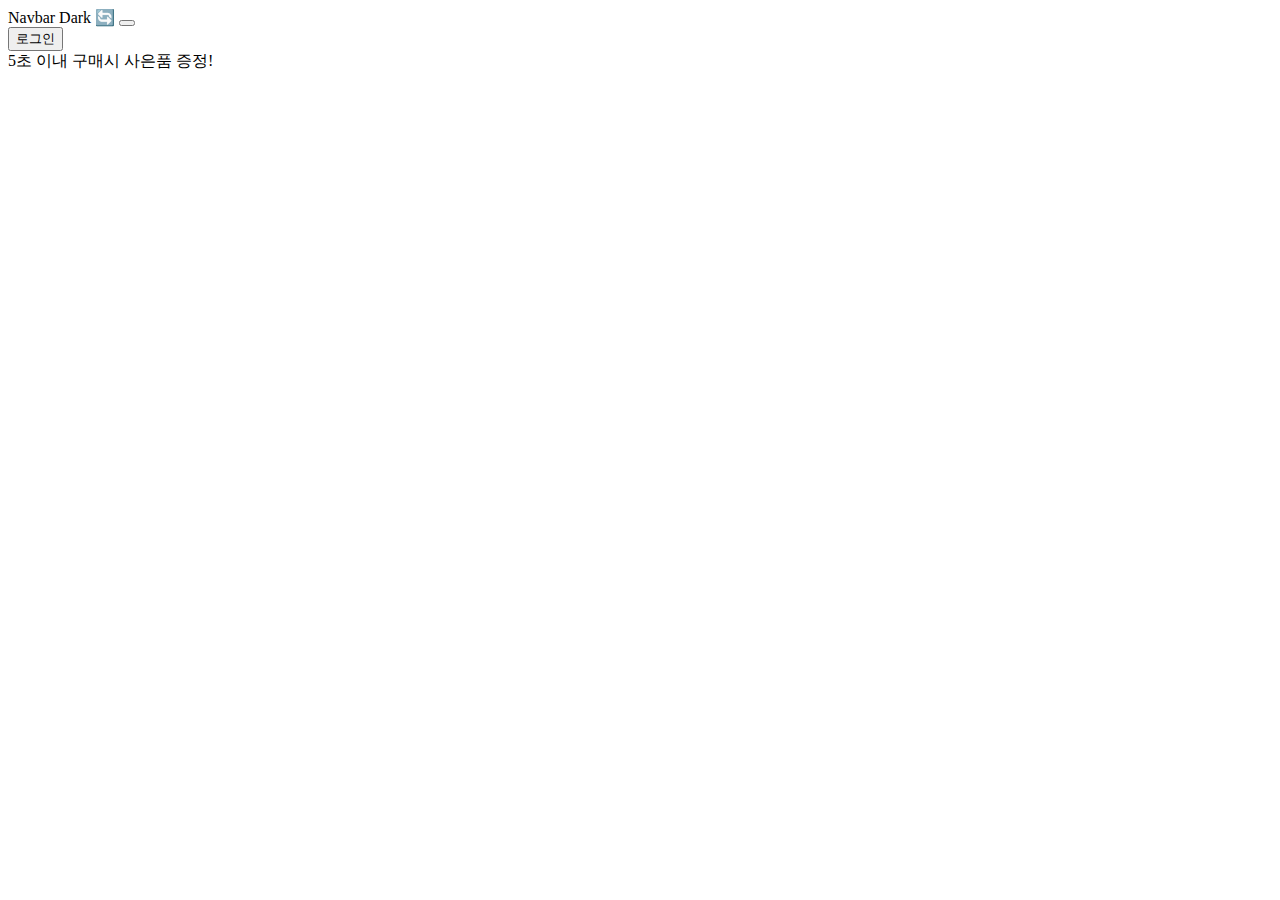
==== index.html @ edbacc08 "3/27 자바스크립트 공부" ====
<!doctype html>
<html lang="en">
  <head>
    <meta charset="utf-8">
    <meta name="viewport" content="width=device-width, initial-scale=1">
    <link href="https://cdn.jsdelivr.net/npm/bootstrap@5.1.3/dist/css/bootstrap.min.css" rel="stylesheet" integrity="sha384-1BmE4kWBq78iYhFldvKuhfTAU6auU8tT94WrHftjDbrCEXSU1oBoqyl2QvZ6jIW3" crossorigin="anonymous">
    <link href="./main.css" rel="stylesheet">
    <title>Hello, world!</title>
  </head>
  <body>

    <nav class="navbar navbar-light bg-light">
        <div class="container-fluid">
          <span class="navbar-brand">Navbar</span>
          <span class="badge bg-dark">Dark 🔄</span>
          <button class="navbar-toggler" type="button">
            <span class="navbar-toggler-icon"></span>
          </button>
        </div>
      </nav> 


      <ul class="list-group ">
        <li class="list-group-item">An item</li>
        <li class="list-group-item">A second item</li>
        <li class="list-group-item">A third item</li>
        <li class="list-group-item">A fourth item</li>
        <li class="list-group-item">And a fifth one</li>
      </ul>


      <button id="open" >로그인 </button>

      <div class="black-bg hidden">
        <div class="white-bg">
          <h4>로그인하세요</h4>
          
          <form action="success.html">
            <div class="my-3">
              <input type="text" class="form-control" id="userId">
             </div>
             <div class="my-3">
               <input type="password" class="form-control" id="userPaw">
             </div>
             <button type="submit" class="btn btn-primary">전송</button>
             <button type="button" class="btn btn-danger" id="close">닫기</button>
          </form> 
      
        </div>
      </div> 

      <div class="alert alert-danger">
        <span id="numCount">5</span>초 이내 구매시 사은품 증정!
    </div>
    
  

        <script>
          const alertBox = document.querySelector('.alert')
          const numCount = document.querySelector('#numCount')

          function numberCount (){
            if(numCount.textContent > 0){
              numCount.textContent = numCount.textContent-1
            } else if(numCount.textContent < 1 ){
               alertBox.classList.add('hidden')
               clearInterval(endCount)
            }
   
          }

         let endCount = setInterval(numberCount,1000)

            



          let count = 0

          let liteDark =  document.querySelector('.badge')

          liteDark.addEventListener('click', ()=>{
                count++;
              if(count%2 === 1){
                liteDark.textContent = 'Light 🔄'
              }
              else {
                liteDark.textContent = 'Dark 🔄'
              }
          })







            document.getElementsByClassName('navbar-toggler')[0].addEventListener('click',function(){
                document.getElementsByClassName('list-group')[0].classList.toggle('show')
            })

            const close = document.querySelector(".black-bg")
            const closeButn = document.querySelector("#close")
            const open = document.querySelector("#open")
     
        function hiddenalert (){
         close.classList.toggle('hidden')
       
        }
      open.addEventListener('click',hiddenalert)
      closeButn.addEventListener('click',hiddenalert)

 
     const userId =  document.querySelector('#userId')
        const userPaw = document.querySelector('#userPaw')

      document.querySelector('.btn-primary').addEventListener('click',(event)=>{
        if(userId.value=== ''|| !/\S+@\S+\.\S+/.test(userId.value) ){
          alert('아이디는 이메일형식으로 입력해주세요')
          event.preventDefault()
        } else if(userPaw.value === ''|| userPaw.value.length <6 || /[A-Z]/.test(userPaw.value)===false){
          event.preventDefault()
  
          alert('비밀번호를 입력해주세요(6자 이상으로) 알파벳 대문자 1개 포함.')
        } 
    
      })


        function number3 (num, num2) {
       if(num < 40 || num2 <40){
        console.log('불합격')
      } else if (num >100 || num2 >100) {
       console.log('장난치지마쇼')
       }
       else if((num+num2) >=120){
        console.log('합격')
       } else {
        console.log('불합격')
       }

        }





        </script>
    <script src="https://cdn.jsdelivr.net/npm/bootstrap@5.1.3/dist/js/bootstrap.bundle.min.js" integrity="sha384-ka7Sk0Gln4gmtz2MlQnikT1wXgYsOg+OMhuP+IlRH9sENBO0LRn5q+8nbTov4+1p" crossorigin="anonymous"></script>
  </body>
</html>
---- main.css ----
.list-group {
    display:  none;
}

.show {
    display: block;
}

.black-bg {
    width : 100%;
    height : 100vh;
    position : fixed;
    background : rgba(0,0,0,0.5);
    z-index : 5;
    padding: 30px;
    visibility: visible;
    opacity: 1;
    transition: all 1s;
  }
  .white-bg {
    background: white;
    border-radius: 5px;
    padding: 30px;
  } 

  .hidden{
  visibility: hidden;
  opacity: 0;
  }
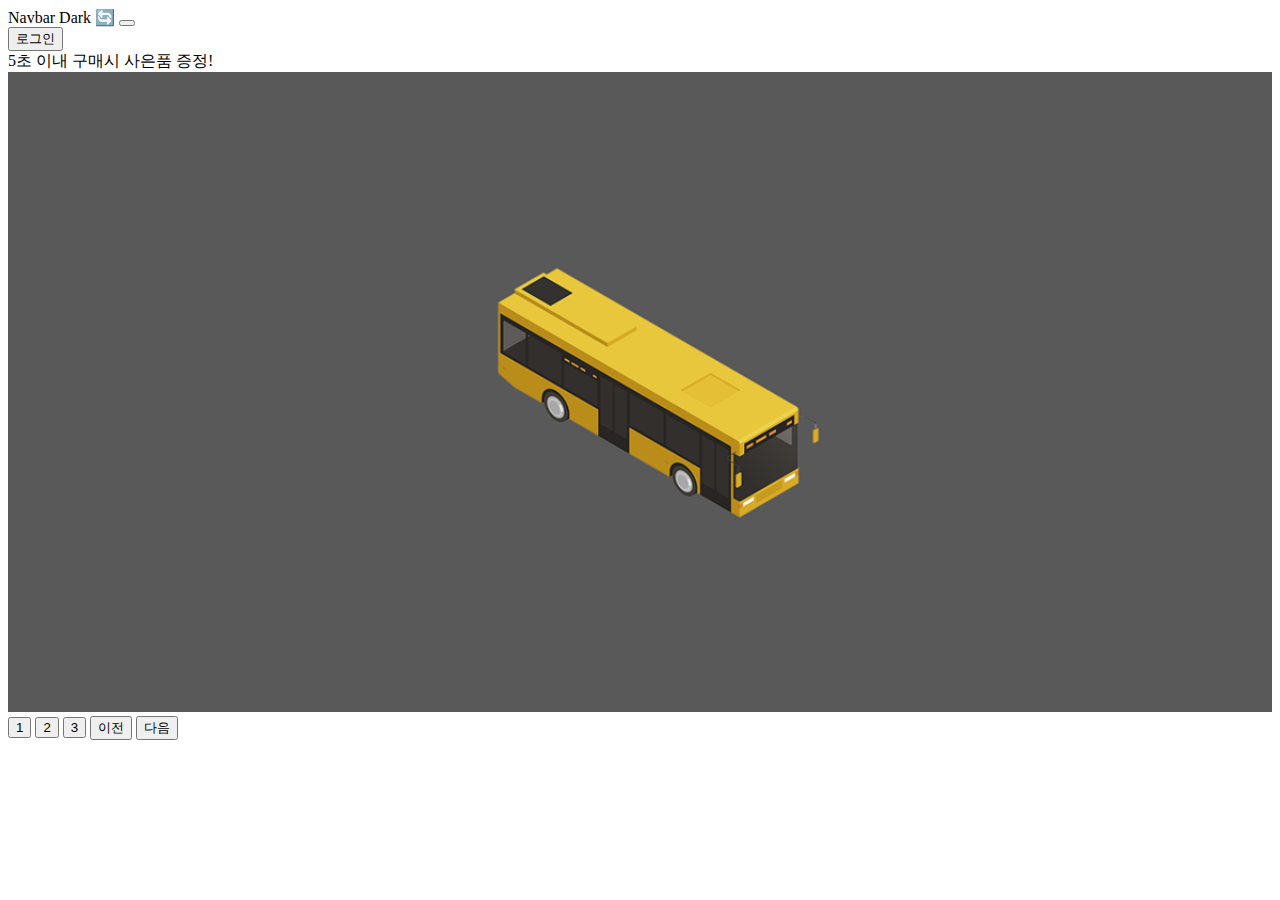
==== commit 8e13690f: "캐러셀 슬라이드 구현" ====
--- a/index.html
+++ b/index.html
@@ -54,8 +54,68 @@
     </div>
     
   
+<div style="overflow: hidden;">
+    <div class="slide-container">
+      <div class="slide-box">
+        <img src="./img/car1.png">
+      </div>
+      <div class="slide-box">
+        <img src="./img/car2.png">
+      </div>
+      <div class="slide-box">
+        <img src="./img/car3.png">
+      </div>
+    </div>
+  </div>
+
+  <button class="slide-1">1</button>
+  <button class="slide-2">2</button>
+  <button class="slide-3">3</button>
+  <button class="befor">이전</button>
+  <button class="next">다음</button>
+
 
         <script>
+
+          const slideBut1 = document.querySelector('.slide-1')  // 캐러셀 만들기 
+          const slideBut2 = document.querySelector('.slide-2')
+          const slideBut3 = document.querySelector('.slide-3')
+          const slideContainer = document.querySelector('.slide-container')
+          const befor = document.querySelector('.befor')
+          const next = document.querySelector('.next')
+          
+          let now = 1;
+
+          befor.addEventListener('click',()=> {
+            
+            now -=1;
+
+              slideContainer.style.transform ='translateX(-'+ `${now-1}` + '00vw)'
+        
+          })
+
+
+          next.addEventListener('click',()=>{
+              slideContainer.style.transform ='translateX(-' + now + '00vw)'
+              now +=1;
+          })
+
+          slideBut1.addEventListener('click',()=>{
+            slideContainer.style.transform='translateX(0vw)'
+          })
+
+          slideBut2.addEventListener('click',()=>{
+            slideContainer.style.transform ='translateX(-100vw)'
+          })
+          slideBut3.addEventListener('click',()=>{
+            slideContainer.style.transform ='translateX(-200vw)'
+          })
+
+
+
+
+
+
           const alertBox = document.querySelector('.alert')
           const numCount = document.querySelector('#numCount')
 
@@ -126,25 +186,6 @@
     
       })
 
-
-        function number3 (num, num2) {
-       if(num < 40 || num2 <40){
-        console.log('불합격')
-      } else if (num >100 || num2 >100) {
-       console.log('장난치지마쇼')
-       }
-       else if((num+num2) >=120){
-        console.log('합격')
-       } else {
-        console.log('불합격')
-       }
-
-        }
-
-
-
-
-
         </script>
     <script src="https://cdn.jsdelivr.net/npm/bootstrap@5.1.3/dist/js/bootstrap.bundle.min.js" integrity="sha384-ka7Sk0Gln4gmtz2MlQnikT1wXgYsOg+OMhuP+IlRH9sENBO0LRn5q+8nbTov4+1p" crossorigin="anonymous"></script>
   </body>
--- a/main.css
+++ b/main.css
@@ -26,4 +26,19 @@
   .hidden{
   visibility: hidden;
   opacity: 0;
+  }
+
+  .slide-container {
+    width: 300vw;
+    transition: all 1s;
+   /* transform: translateX(-100vw); */
+  }
+
+  .slide-box{
+    width: 100vw;
+    float: left;
+  }
+
+  .slide-box img {
+    width: 100%;
   }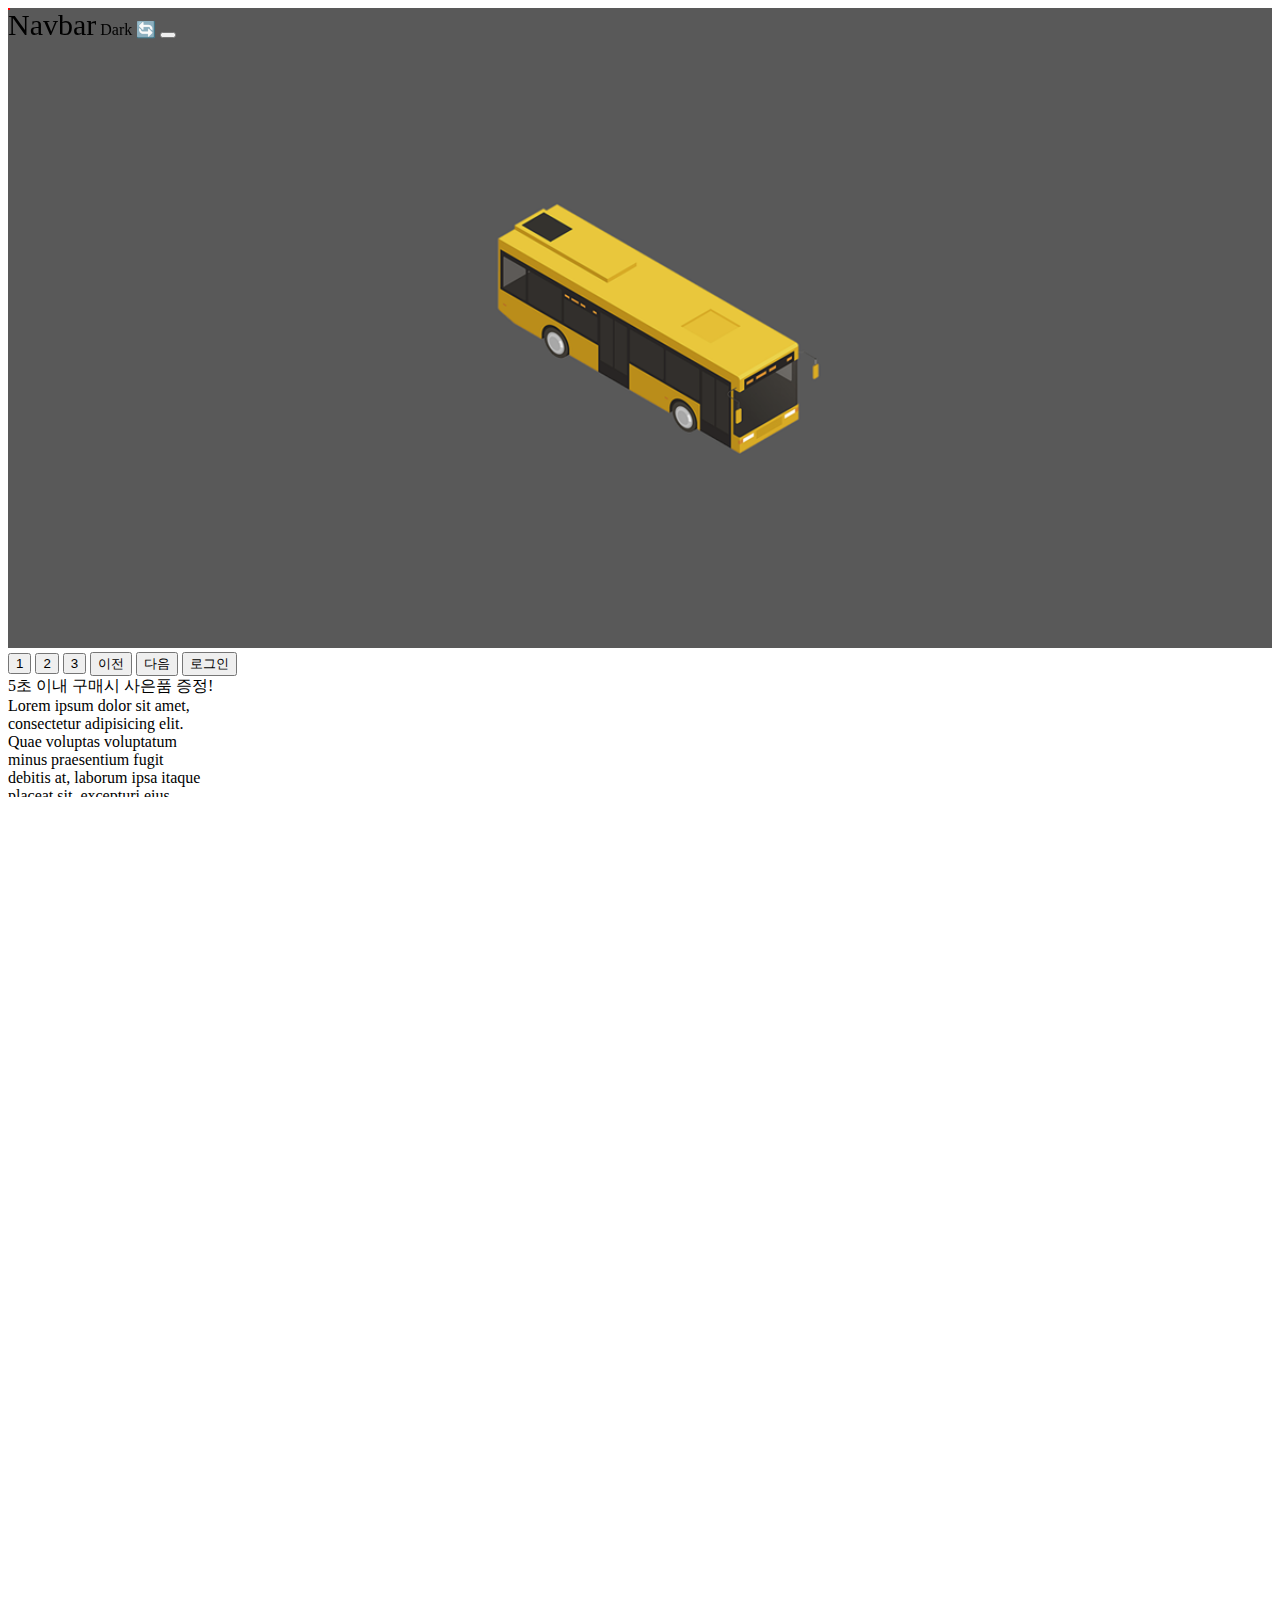
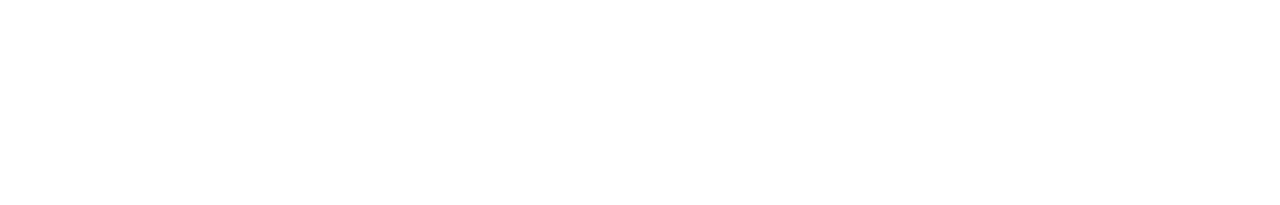
==== commit 55e3a63a: "상단 페이지 진척도 구현" ====
--- a/index.html
+++ b/index.html
@@ -18,17 +18,28 @@
           </button>
         </div>
       </nav> 
-
-
-      <ul class="list-group ">
-        <li class="list-group-item">An item</li>
-        <li class="list-group-item">A second item</li>
-        <li class="list-group-item">A third item</li>
-        <li class="list-group-item">A fourth item</li>
-        <li class="list-group-item">And a fifth one</li>
-      </ul>
-
-
+      <div class="topscroll"></div>  
+      
+      <div style="overflow: hidden;">
+        <div class="slide-container">
+          <div class="slide-box">
+            <img src="./img/car1.png">
+          </div>
+          <div class="slide-box">
+            <img src="./img/car2.png">
+          </div>
+          <div class="slide-box">
+            <img src="./img/car3.png">
+          </div>
+        </div>
+      </div>
+      
+      <button class="slide-1">1</button>
+      <button class="slide-2">2</button>
+      <button class="slide-3">3</button>
+      <button class="befor">이전</button>
+      <button class="next">다음</button>
+      
       <button id="open" >로그인 </button>
 
       <div class="black-bg hidden">
@@ -48,34 +59,81 @@
       
         </div>
       </div> 
-
+      
       <div class="alert alert-danger">
         <span id="numCount">5</span>초 이내 구매시 사은품 증정!
     </div>
-    
-  
-<div style="overflow: hidden;">
-    <div class="slide-container">
-      <div class="slide-box">
-        <img src="./img/car1.png">
-      </div>
-      <div class="slide-box">
-        <img src="./img/car2.png">
-      </div>
-      <div class="slide-box">
-        <img src="./img/car3.png">
-      </div>
+
+    <div class="lorem" style="width: 200px; height: 100px; overflow-y: scroll">
+      Lorem ipsum dolor sit amet, consectetur adipisicing elit. Quae voluptas voluptatum minus praesentium fugit debitis at, laborum ipsa itaque placeat sit, excepturi eius. Nostrum perspiciatis, eligendi quae consectetur praesentium exercitationem.
     </div>
-  </div>
-
-  <button class="slide-1">1</button>
-  <button class="slide-2">2</button>
-  <button class="slide-3">3</button>
-  <button class="befor">이전</button>
-  <button class="next">다음</button>
-
-
-        <script>
+
+  <div style="height: 1000px;"></div>
+
+
+
+  <script>
+
+    function sideScroll () {
+
+    }
+
+    
+    window.addEventListener('scroll',()=>{
+     const html = document.querySelector('html').scrollHeight // 1428
+     const htmlHight = document.querySelector('html').clientHeight // 967
+     const htmlScr = window.scrollY // 461
+     let num = 461*0.3
+     if (htmlScr === 0){
+      document.querySelector('.topscroll').style.width = '0%'
+     }
+     if(num <htmlScr){
+        document.querySelector('.topscroll').style.width = '30%'
+        num = 461*0.6
+      }
+       if(num<htmlScr){
+        document.querySelector('.topscroll').style.width = '60%'
+        num = 461* 0.9
+      }
+       if(num<htmlScr){
+        document.querySelector('.topscroll').style.width = '100%'
+      }
+      
+     
+      })
+
+
+
+
+
+
+    
+    
+    document.querySelector('.lorem').addEventListener('scroll',()=>{ //div 박스 스크롤 내린 양 구하는법
+      
+      const divHight = document.querySelector('.lorem').clientHeight // div 박스의  높이
+      const divScrHig =document.querySelector('.lorem').scrollHeight // div 박스 스크롤 높이
+      const divScr =document.querySelector('.lorem').scrollTop; // 스크롤 얼마나 했는지 
+            
+             if( (divHight+divScr) > (divScrHig-10)) {
+              alert("다 읽으셨군요!")
+             }
+        
+          })
+
+
+          
+
+            window.addEventListener('scroll',()=>{ // 상단 nav 바 사이즈 조절 
+              if(window.scrollY > 200){
+                document.querySelector('.navbar-brand').style.fontSize ='20px';
+              }
+              else if(window.scrollY < 200){
+                document.querySelector('.navbar-brand').style.fontSize ='30px';
+              }
+            })
+    
+
 
           const slideBut1 = document.querySelector('.slide-1')  // 캐러셀 만들기 
           const slideBut2 = document.querySelector('.slide-2')
--- a/main.css
+++ b/main.css
@@ -1,10 +1,32 @@
+ 
+
 .list-group {
     display:  none;
 }
 
 .show {
     display: block;
+  }
+.topscroll{
+  background-color: red;
+  padding: 1px;
+  width: 0%;
+  position: fixed;
+  z-index: 10;
+  transition: all 1s;
 }
+
+
+  .navbar {
+    position: fixed;
+    width: 100%;
+    z-index: 5;
+  }
+
+  .navbar-brand {
+    font-size: 30px;
+  }
+
 
 .black-bg {
     width : 100%;
@@ -41,4 +63,4 @@
 
   .slide-box img {
     width: 100%;
-  }+  }
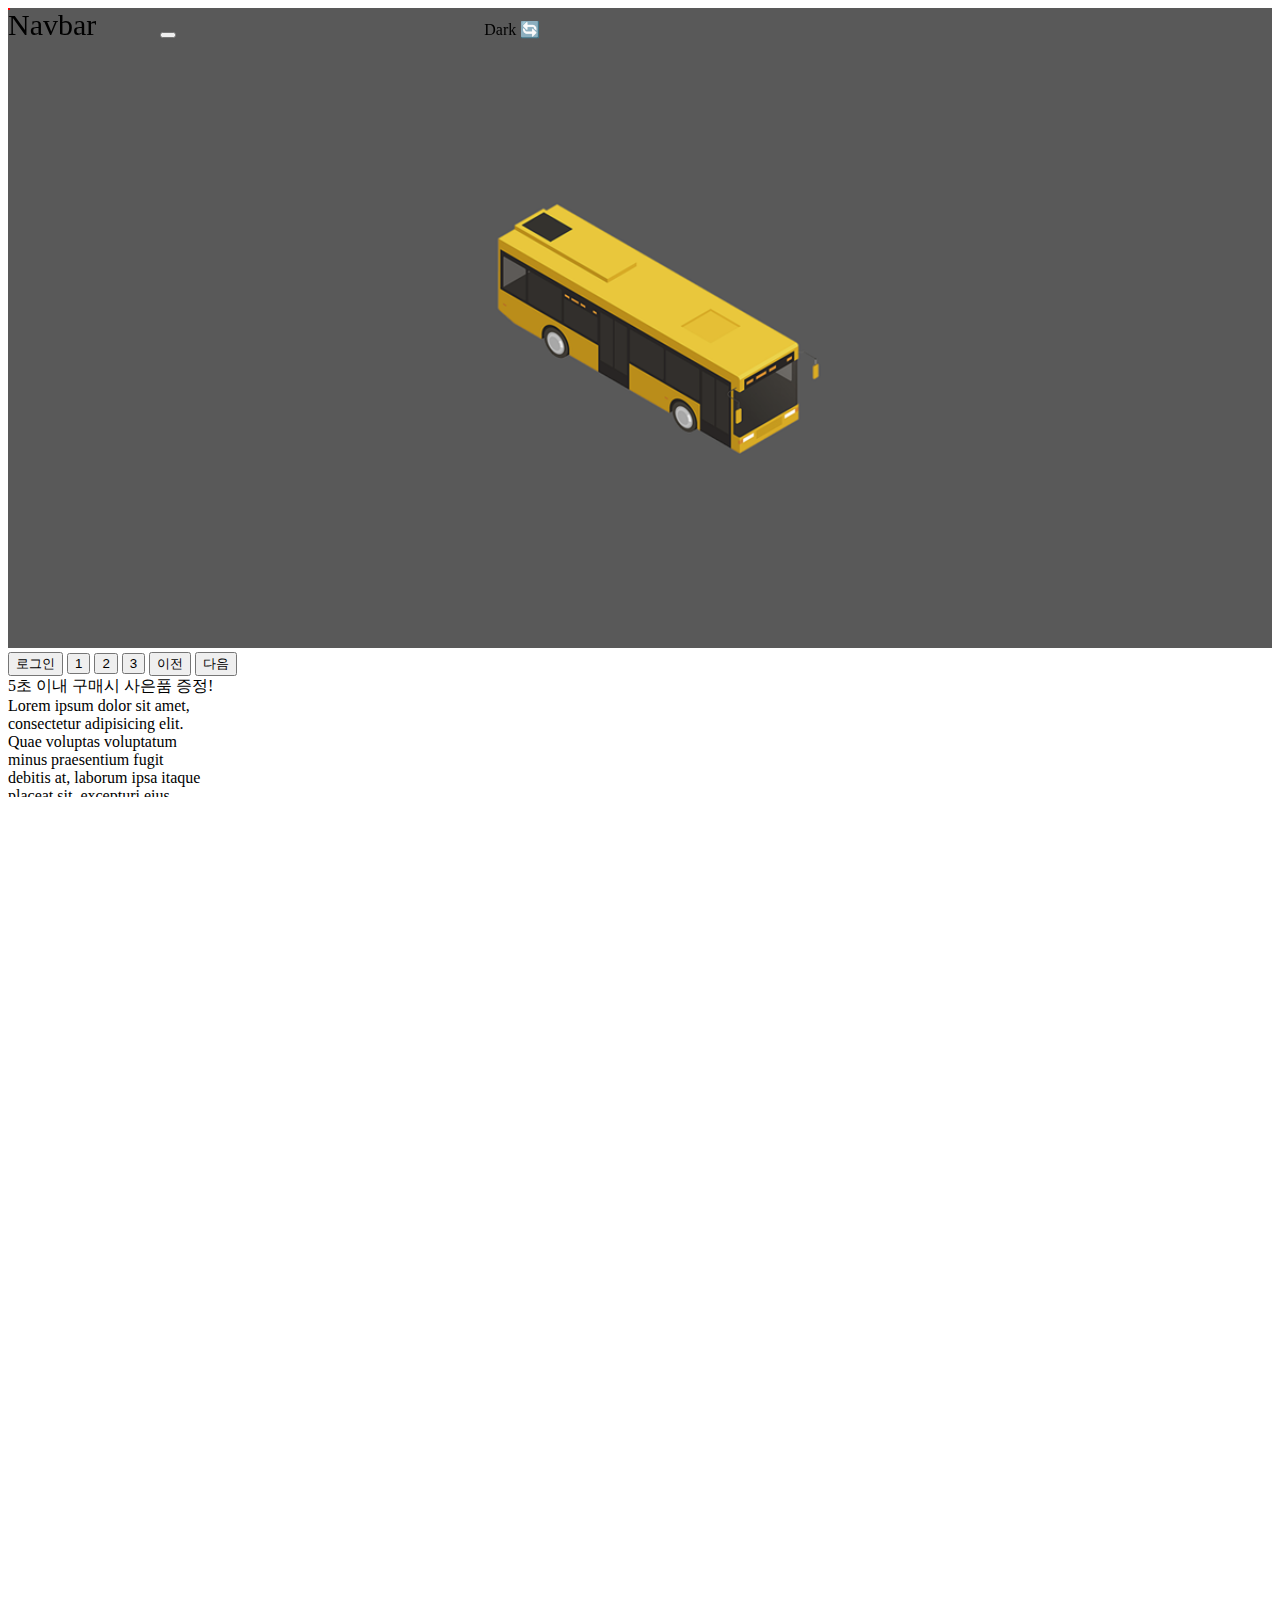
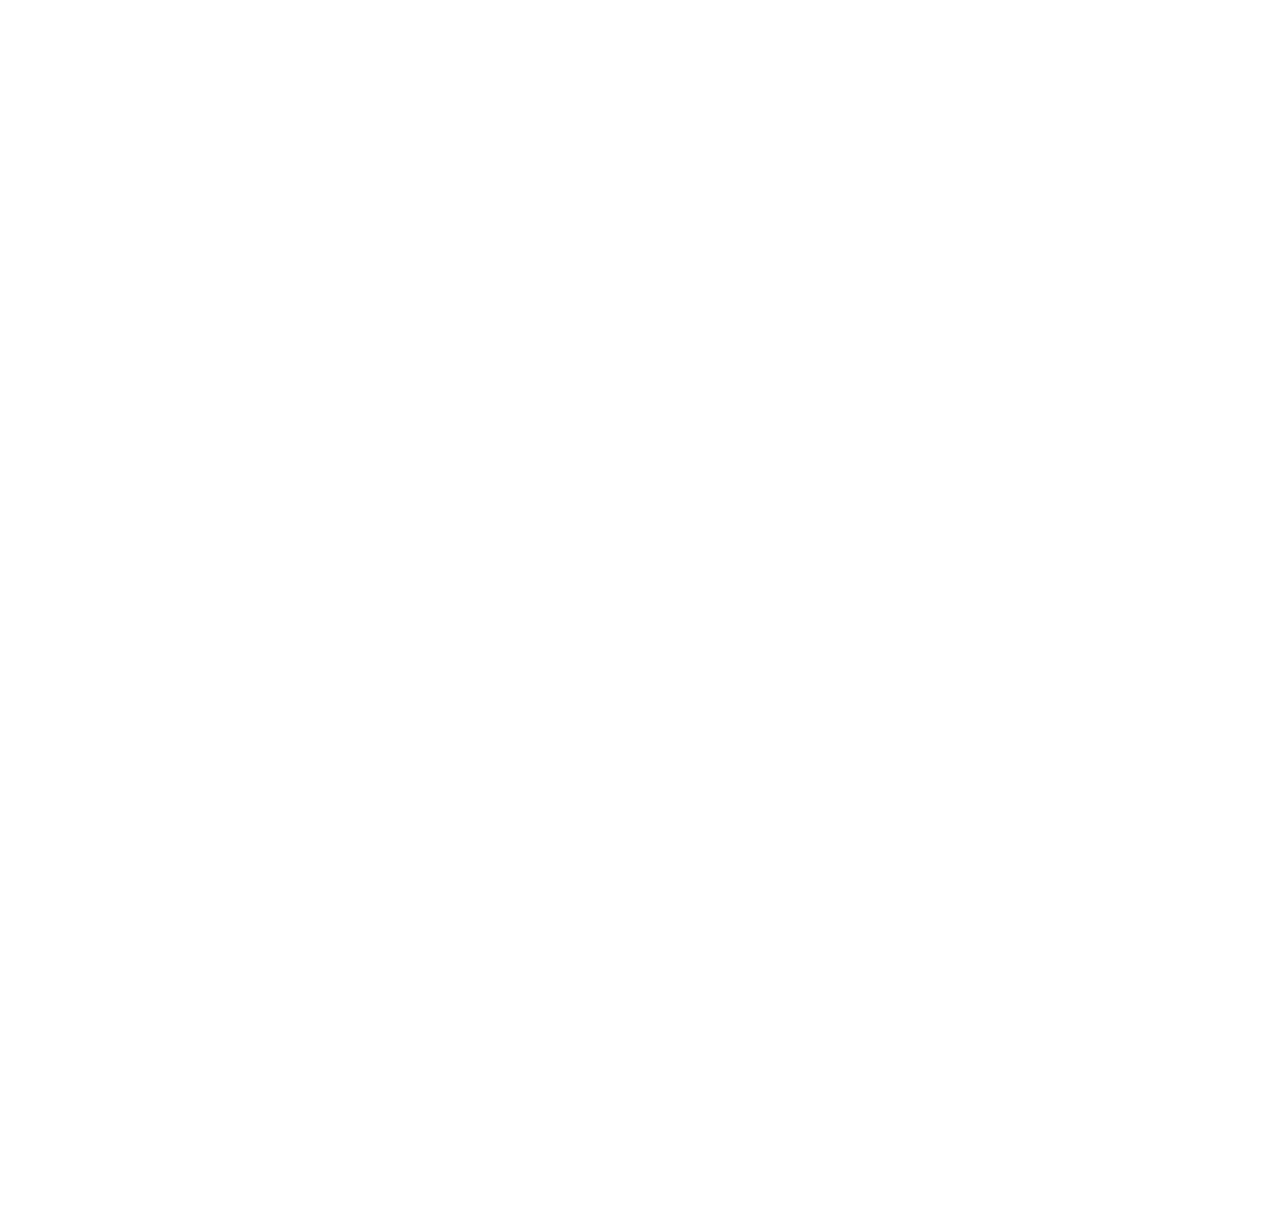
==== commit 12169646: "tab 구현해보기 & 이벤트 버블링" ====
--- a/index.html
+++ b/index.html
@@ -34,19 +34,12 @@
         </div>
       </div>
       
-      <button class="slide-1">1</button>
-      <button class="slide-2">2</button>
-      <button class="slide-3">3</button>
-      <button class="befor">이전</button>
-      <button class="next">다음</button>
-      
       <button id="open" >로그인 </button>
 
       <div class="black-bg hidden">
         <div class="white-bg">
-          <h4>로그인하세요</h4>
-          
           <form action="success.html">
+            <h4>로그인하세요</h4>
             <div class="my-3">
               <input type="text" class="form-control" id="userId">
              </div>
@@ -56,9 +49,14 @@
              <button type="submit" class="btn btn-primary">전송</button>
              <button type="button" class="btn btn-danger" id="close">닫기</button>
           </form> 
-      
         </div>
       </div> 
+      
+      <button class="slide-1">1</button>
+      <button class="slide-2">2</button>
+      <button class="slide-3">3</button>
+      <button class="befor">이전</button>
+      <button class="next">다음</button>
       
       <div class="alert alert-danger">
         <span id="numCount">5</span>초 이내 구매시 사은품 증정!
@@ -68,47 +66,45 @@
       Lorem ipsum dolor sit amet, consectetur adipisicing elit. Quae voluptas voluptatum minus praesentium fugit debitis at, laborum ipsa itaque placeat sit, excepturi eius. Nostrum perspiciatis, eligendi quae consectetur praesentium exercitationem.
     </div>
 
-  <div style="height: 1000px;"></div>
+
+  <div style="height: 2000px;"></div>
 
 
 
   <script>
 
-    function sideScroll () {
-
-    }
+
+
 
     
-    window.addEventListener('scroll',()=>{
-     const html = document.querySelector('html').scrollHeight // 1428
-     const htmlHight = document.querySelector('html').clientHeight // 967
-     const htmlScr = window.scrollY // 461
-     let num = 461*0.3
-     if (htmlScr === 0){
+    function topSlide(){
+      
+      const htmlScr = window.scrollY // 1760
+     let num = 1760 *0.3
+     
+
+     if (htmlScr < 50){
       document.querySelector('.topscroll').style.width = '0%'
      }
      if(num <htmlScr){
         document.querySelector('.topscroll').style.width = '30%'
-        num = 461*0.6
+        num = 1760 *0.6
       }
        if(num<htmlScr){
         document.querySelector('.topscroll').style.width = '60%'
-        num = 461* 0.9
+        num = 1760 * 0.9
       }
        if(num<htmlScr){
         document.querySelector('.topscroll').style.width = '100%'
       }
-      
-     
-      })
-
-
-
-
-
-
-    
-    
+    }
+
+    window.addEventListener('scroll',topSlide)
+
+
+
+
+
     document.querySelector('.lorem').addEventListener('scroll',()=>{ //div 박스 스크롤 내린 양 구하는법
       
       const divHight = document.querySelector('.lorem').clientHeight // div 박스의  높이
@@ -227,6 +223,12 @@
         }
       open.addEventListener('click',hiddenalert)
       closeButn.addEventListener('click',hiddenalert)
+      
+      close.addEventListener('click',(e)=>{
+        if(e.target === close){
+          close.classList.toggle('hidden')
+        }
+      })
 
  
      const userId =  document.querySelector('#userId')
--- a/main.css
+++ b/main.css
@@ -29,11 +29,12 @@
 
 
 .black-bg {
-    width : 100%;
-    height : 100vh;
+    width : 100vw;
+    height : 100%;
     position : fixed;
+    transform: translate(0%,0);
     background : rgba(0,0,0,0.5);
-    z-index : 5;
+    z-index :11;
     padding: 30px;
     visibility: visible;
     opacity: 1;
@@ -43,6 +44,7 @@
     background: white;
     border-radius: 5px;
     padding: 30px;
+    transform: translate(0%,10%);
   } 
 
   .hidden{
@@ -52,7 +54,7 @@
 
   .slide-container {
     width: 300vw;
-    transition: all 1s;
+    transition: all 2s;
    /* transform: translateX(-100vw); */
   }
 
@@ -64,3 +66,9 @@
   .slide-box img {
     width: 100%;
   }
+
+
+  .badge {
+    position: relative;
+    left: 30vw;
+  }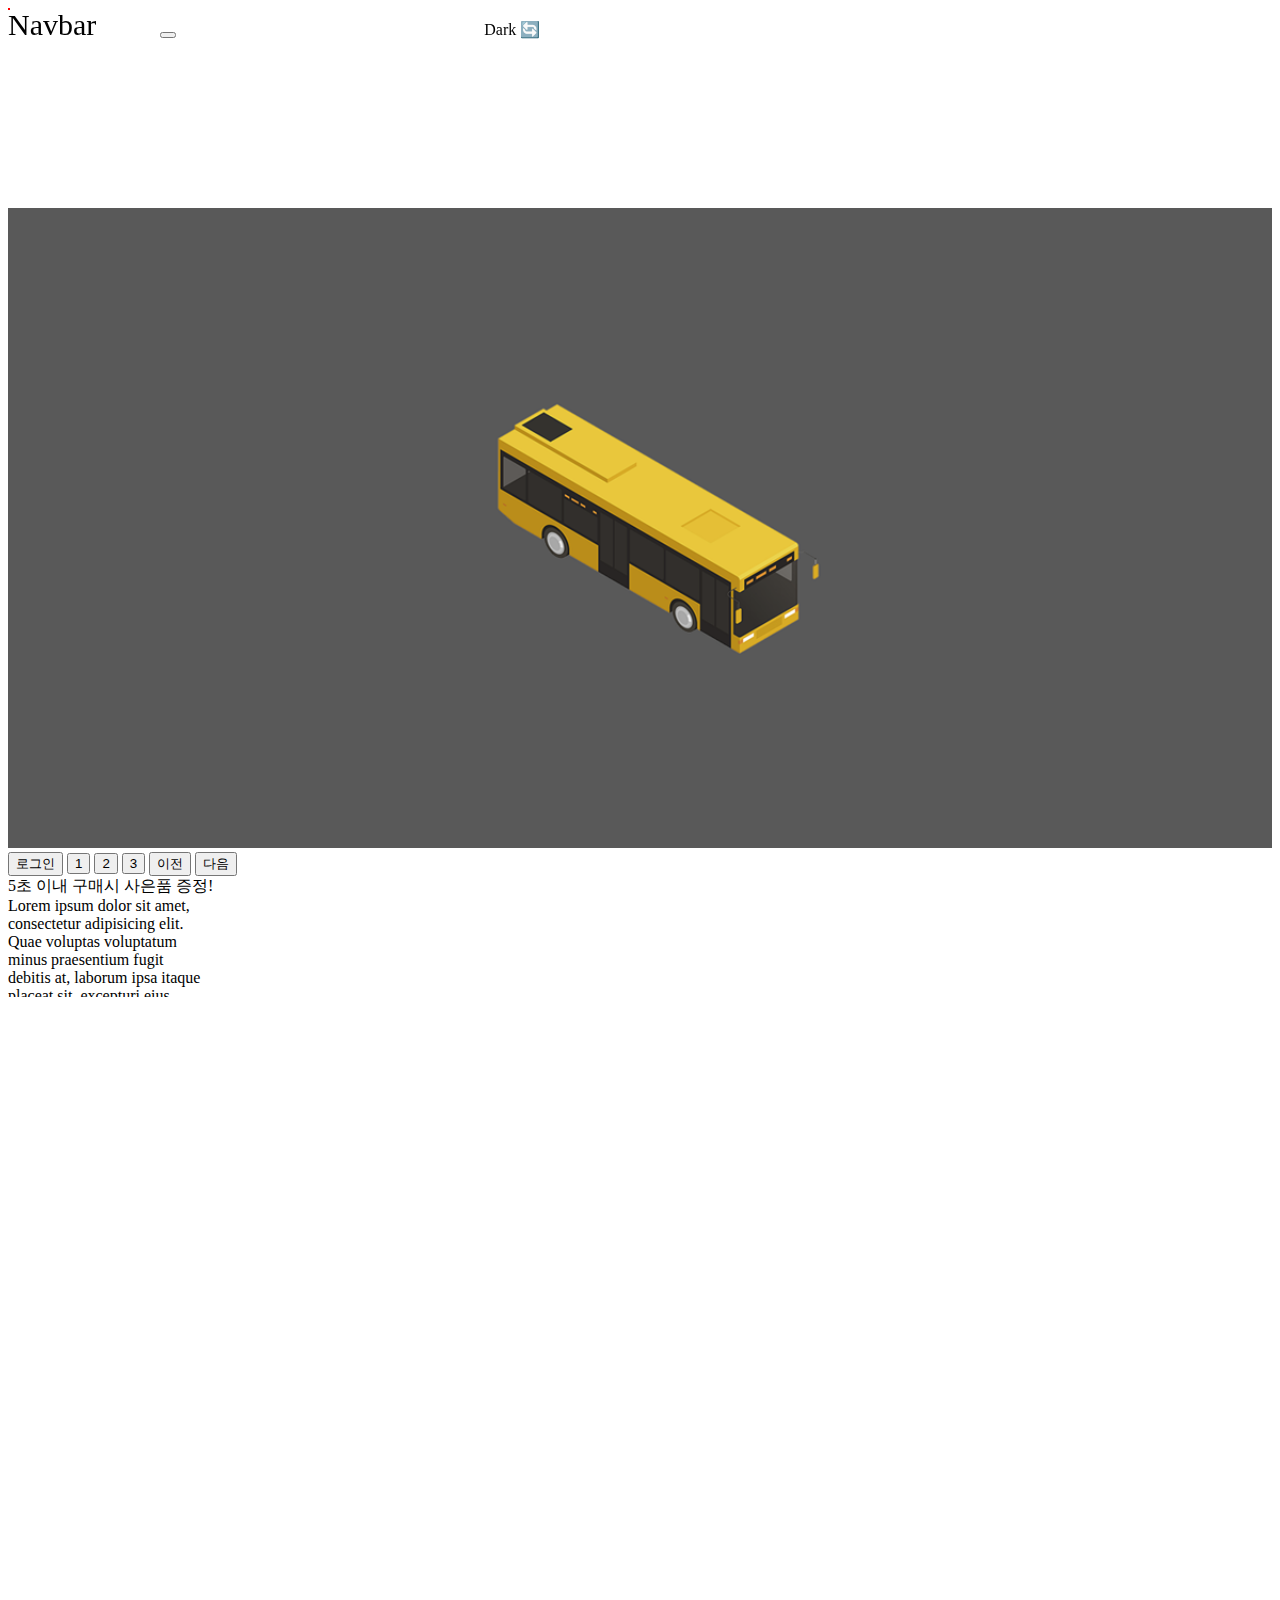
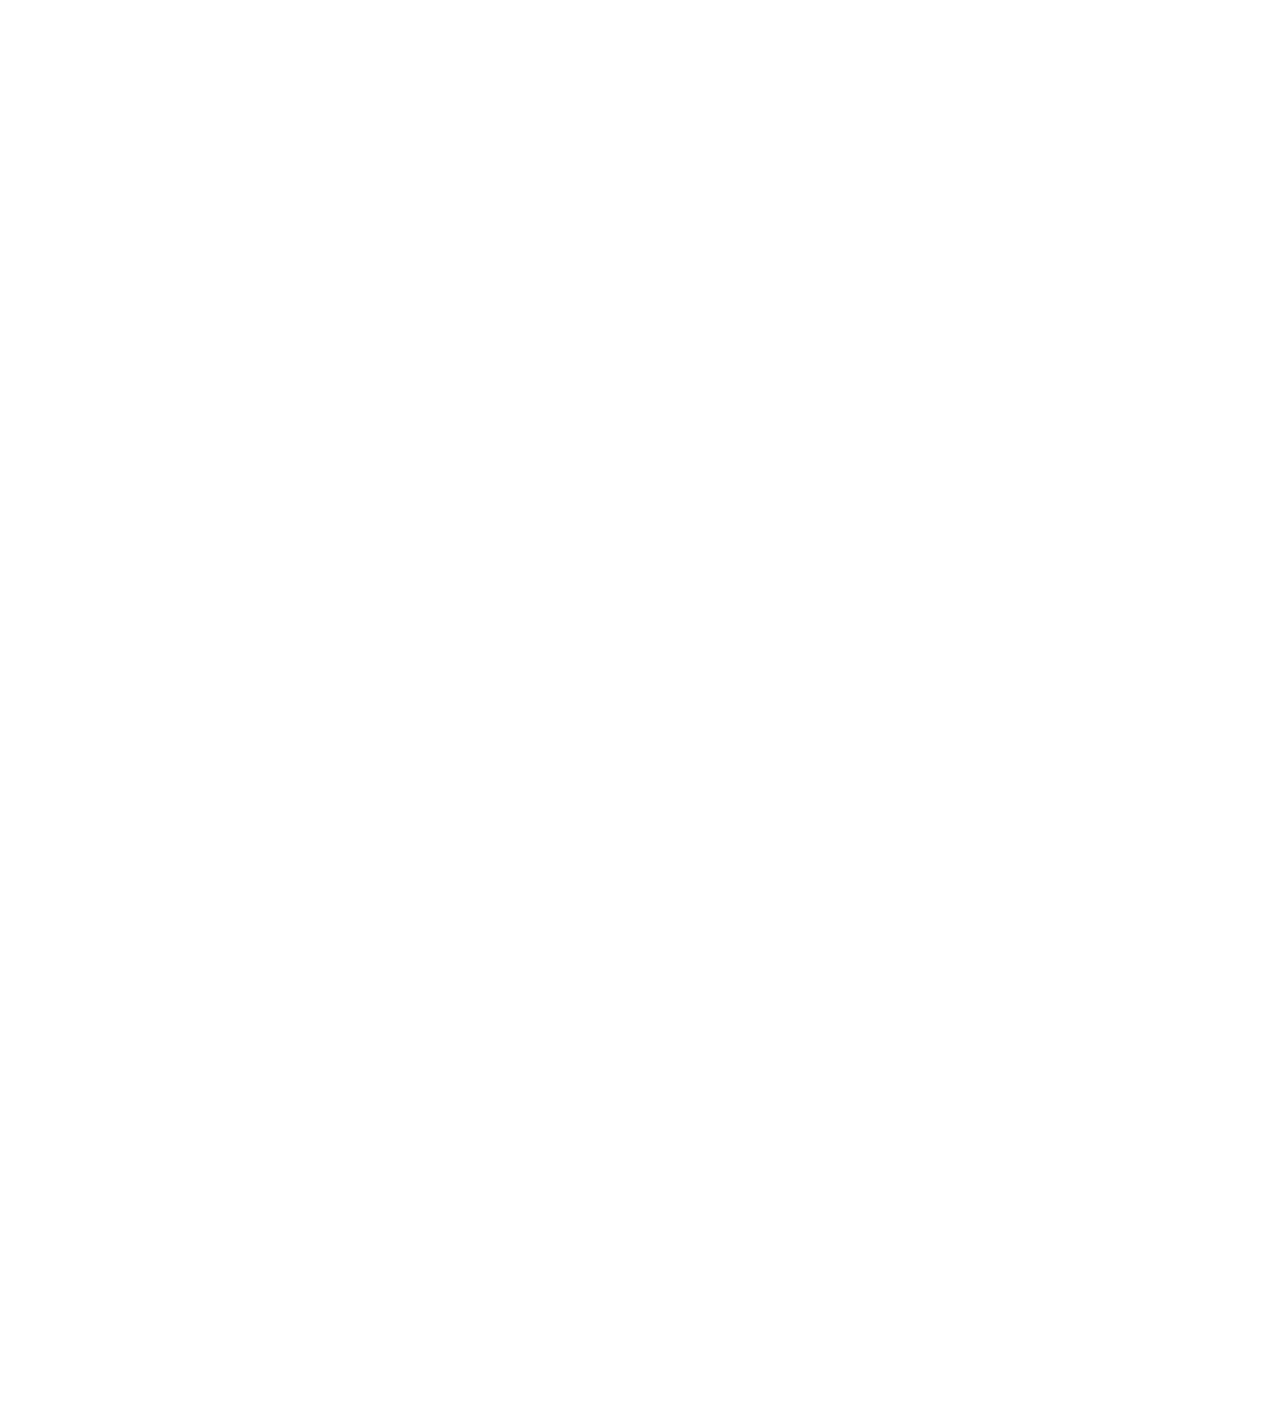
==== commit 4c8fd2e4: "캐러셀 스와이프 구현" ====
--- a/index.html
+++ b/index.html
@@ -23,7 +23,7 @@
       <div style="overflow: hidden;">
         <div class="slide-container">
           <div class="slide-box">
-            <img src="./img/car1.png">
+            <img src="./img/car1.png" draggable="false">
           </div>
           <div class="slide-box">
             <img src="./img/car2.png">
@@ -72,17 +72,53 @@
 
 
   <script>
-
-
-
-
-    
+    // 사진 캐러셀 스와이프 기능 
+    // mousedown 이벤트 ==> 마우스 클릭했을때
+    // mouseup 이벤트 ==> 마우스 뗄 때 
+    // mousemove  이벤트 ==> 해당 요소에 마우스를 움직였을 때 발동 
+
+    let num = 0 ; // 마우스를 찍은 곳에서 이동한곳 까지의 거리 알 기 위해 만든 변수 
+    let click=false ;  // 클릭시에만 사진이 슬라이드 되게 하기 위한 변수 
+    let gogo = 0
+    document.querySelectorAll('.slide-box')[0].addEventListener("mousedown",(e)=>{
+      // e.clientX  ==> 사용시 마우스 x 좌표 알려줌  
+      // e.clientY  ==> 사용시 마우스 Y 좌표 알려줌  
+       num =e.clientX;
+       click = true;
+    })
+    // 마우스 움직일때 드래그 한 만큼 이동!
+    document.querySelectorAll('.slide-box')[0].addEventListener("mousemove",(e)=>{
+       gogo = e.clientX - num
+      console.log(gogo)
+      if(click){
+        document.querySelector('.slide-container').style.transform = `translateX(${gogo}px)`;
+
+      }
+    })
+    // 마우스를 뗄 때 이벤트 발동!  
+    document.querySelectorAll('.slide-box')[0].addEventListener("mouseup",(e)=>{
+     // 마우스 때면 드래그 못하게 하기 위해서 false 넣기 
+      click =false;
+        // 드래그 숫자가 해당 조건에 일치하면 다음 사진을 보여주거나 조건에 해당하지 않으면 첫번째 사진 보여주기
+      if(gogo < -300 ){
+          document.querySelector('.slide-container').style.transform = `translateX(-100vw)`;
+        }else {
+          document.querySelector('.slide-container').style.transform = `translateX(0vw)`;
+        }
+    })
+
+
+
+
+
+
+
+
+
+    // 스크롤 시 상단 div 박스 빨간색으로 채워지는 모션
     function topSlide(){
-      
       const htmlScr = window.scrollY // 1760
      let num = 1760 *0.3
-     
-
      if (htmlScr < 50){
       document.querySelector('.topscroll').style.width = '0%'
      }
@@ -98,15 +134,10 @@
         document.querySelector('.topscroll').style.width = '100%'
       }
     }
-
     window.addEventListener('scroll',topSlide)
 
-
-
-
-
-    document.querySelector('.lorem').addEventListener('scroll',()=>{ //div 박스 스크롤 내린 양 구하는법
-      
+    // 작은 div 박스 안에 스크롤 다 내리면 다 읽었냐 메세지 뜨게 해주기 
+    document.querySelector('.lorem').addEventListener('scroll',()=>{ 
       const divHight = document.querySelector('.lorem').clientHeight // div 박스의  높이
       const divScrHig =document.querySelector('.lorem').scrollHeight // div 박스 스크롤 높이
       const divScr =document.querySelector('.lorem').scrollTop; // 스크롤 얼마나 했는지 
@@ -117,10 +148,8 @@
         
           })
 
-
-          
-
-            window.addEventListener('scroll',()=>{ // 상단 nav 바 사이즈 조절 
+          // 상단 nav 바 사이즈 조절  올리면 크게 스크롤 하면 작게
+            window.addEventListener('scroll',()=>{ 
               if(window.scrollY > 200){
                 document.querySelector('.navbar-brand').style.fontSize ='20px';
               }
@@ -131,33 +160,25 @@
     
 
 
-          const slideBut1 = document.querySelector('.slide-1')  // 캐러셀 만들기 
+            // 케러셀 구현 1,2,3 버튼 이전,다음 버튼 누르면 사진 옆으로 슬라이드 
+          const slideBut1 = document.querySelector('.slide-1')  
           const slideBut2 = document.querySelector('.slide-2')
           const slideBut3 = document.querySelector('.slide-3')
           const slideContainer = document.querySelector('.slide-container')
           const befor = document.querySelector('.befor')
           const next = document.querySelector('.next')
-          
           let now = 1;
-
           befor.addEventListener('click',()=> {
-            
             now -=1;
-
               slideContainer.style.transform ='translateX(-'+ `${now-1}` + '00vw)'
-        
-          })
-
-
+          })
           next.addEventListener('click',()=>{
               slideContainer.style.transform ='translateX(-' + now + '00vw)'
               now +=1;
           })
-
           slideBut1.addEventListener('click',()=>{
             slideContainer.style.transform='translateX(0vw)'
           })
-
           slideBut2.addEventListener('click',()=>{
             slideContainer.style.transform ='translateX(-100vw)'
           })
@@ -169,30 +190,24 @@
 
 
 
-
+              // 엘리먼트 몇초뒤에 사라지게 하는 법 
           const alertBox = document.querySelector('.alert')
           const numCount = document.querySelector('#numCount')
-
           function numberCount (){
             if(numCount.textContent > 0){
               numCount.textContent = numCount.textContent-1
             } else if(numCount.textContent < 1 ){
                alertBox.classList.add('hidden')
                clearInterval(endCount)
-            }
-   
-          }
-
+            }}
          let endCount = setInterval(numberCount,1000)
 
             
 
 
-
+          // 상단 nav 바 오른쪽에 dark Light 구현
           let count = 0
-
           let liteDark =  document.querySelector('.badge')
-
           liteDark.addEventListener('click', ()=>{
                 count++;
               if(count%2 === 1){
@@ -208,9 +223,9 @@
 
 
 
-
-            document.getElementsByClassName('navbar-toggler')[0].addEventListener('click',function(){
-                document.getElementsByClassName('list-group')[0].classList.toggle('show')
+            // 아이디 입력 / 비밀번호 입력 구현 
+           document.getElementsByClassName('navbar-toggler')[0].addEventListener('click',function(){
+           document.getElementsByClassName('list-group')[0].classList.toggle('show')
             })
 
             const close = document.querySelector(".black-bg")
@@ -223,17 +238,13 @@
         }
       open.addEventListener('click',hiddenalert)
       closeButn.addEventListener('click',hiddenalert)
-      
       close.addEventListener('click',(e)=>{
         if(e.target === close){
           close.classList.toggle('hidden')
         }
       })
-
- 
      const userId =  document.querySelector('#userId')
         const userPaw = document.querySelector('#userPaw')
-
       document.querySelector('.btn-primary').addEventListener('click',(event)=>{
         if(userId.value=== ''|| !/\S+@\S+\.\S+/.test(userId.value) ){
           alert('아이디는 이메일형식으로 입력해주세요')
--- a/main.css
+++ b/main.css
@@ -53,8 +53,9 @@
   }
 
   .slide-container {
+    margin-top: 200px;
     width: 300vw;
-    transition: all 2s;
+    transition: all 0.3s;
    /* transform: translateX(-100vw); */
   }
 
